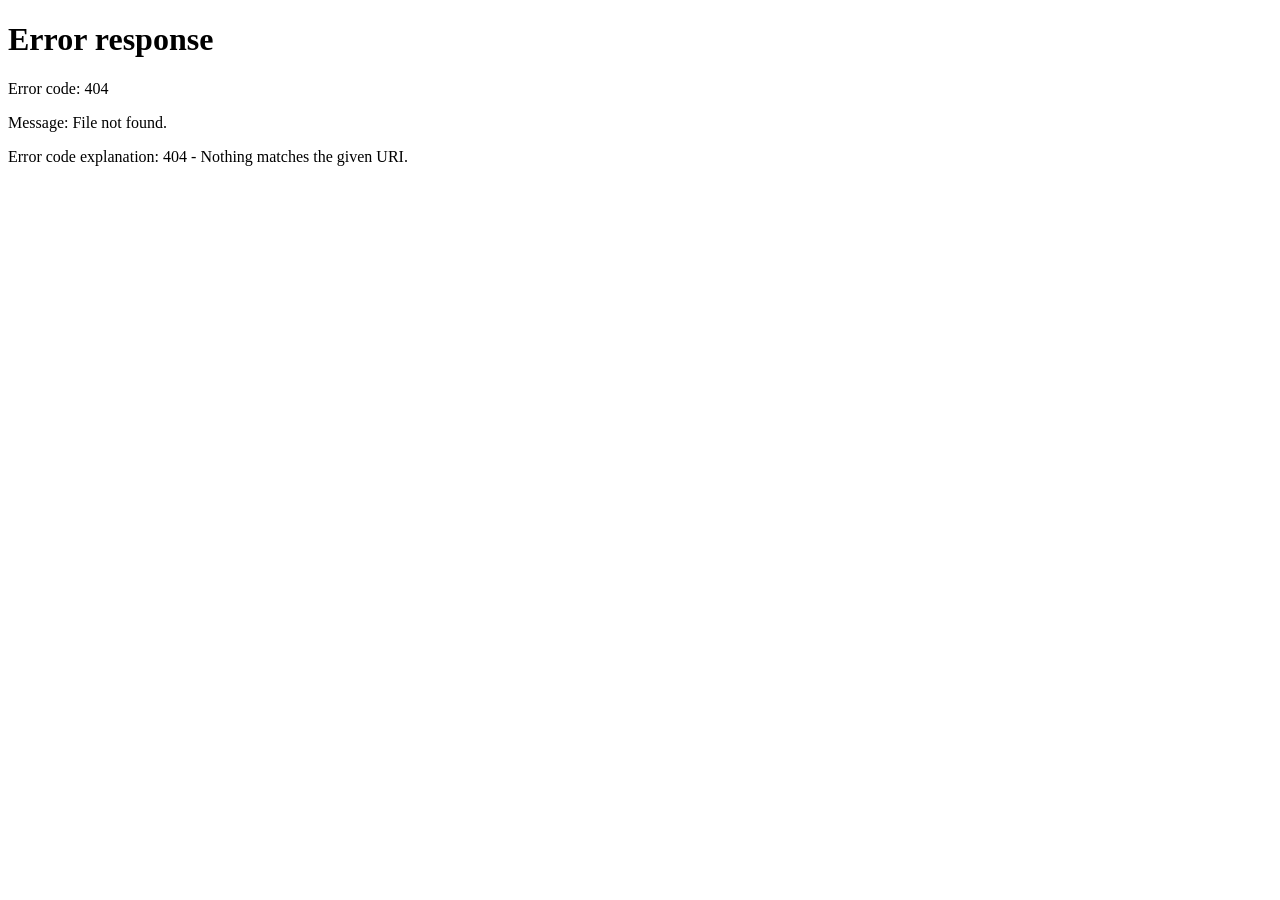
==== index.html @ 69a6b013 "Zertifikate unter /zertifikate, Rest leitet zu Amazon weiter Co-Authored-By: Claude Opus 5.5 <norepl" ====
<!doctype html>
<html lang="de"><head><meta charset="utf-8">
<meta name="viewport" content="width=device-width, initial-scale=1">
<title>Manuka.Plus</title>
<meta name="robots" content="noindex">
<meta http-equiv="refresh" content="0; url=AMAZON-URL">
<script>location.replace("AMAZON-URL")</script>
</head><body style="font-family:system-ui,sans-serif;padding:24px">
<p>Weiter zu <a href="AMAZON-URL">Manuka.Plus auf Amazon</a>.</p>
</body></html>
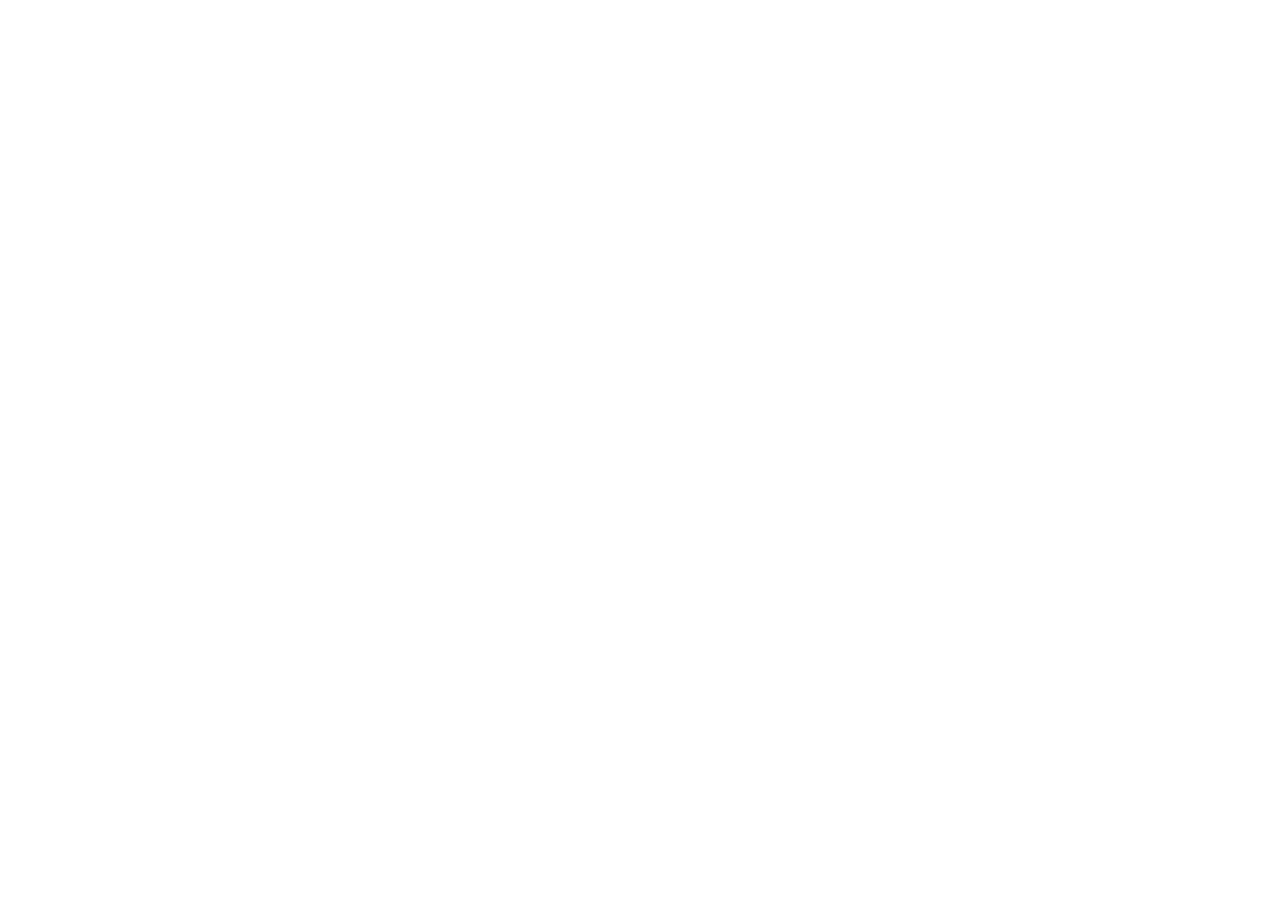
==== commit 25209f52: "Amazon-Ziel eintragen Co-Authored-By: Claude Opus 5.5 <noreply@anthropic.com> Claude-Session: https:" ====
--- a/index.html
+++ b/index.html
@@ -3,8 +3,8 @@
 <meta name="viewport" content="width=device-width, initial-scale=1">
 <title>Manuka.Plus</title>
 <meta name="robots" content="noindex">
-<meta http-equiv="refresh" content="0; url=AMAZON-URL">
-<script>location.replace("AMAZON-URL")</script>
+<meta http-equiv="refresh" content="0; url=https://www.amazon.de/dp/B0G4X7DW7X?th=1">
+<script>location.replace("https://www.amazon.de/dp/B0G4X7DW7X?th=1")</script>
 </head><body style="font-family:system-ui,sans-serif;padding:24px">
-<p>Weiter zu <a href="AMAZON-URL">Manuka.Plus auf Amazon</a>.</p>
+<p>Weiter zu <a href="https://www.amazon.de/dp/B0G4X7DW7X?th=1">Manuka.Plus auf Amazon</a>.</p>
 </body></html>
